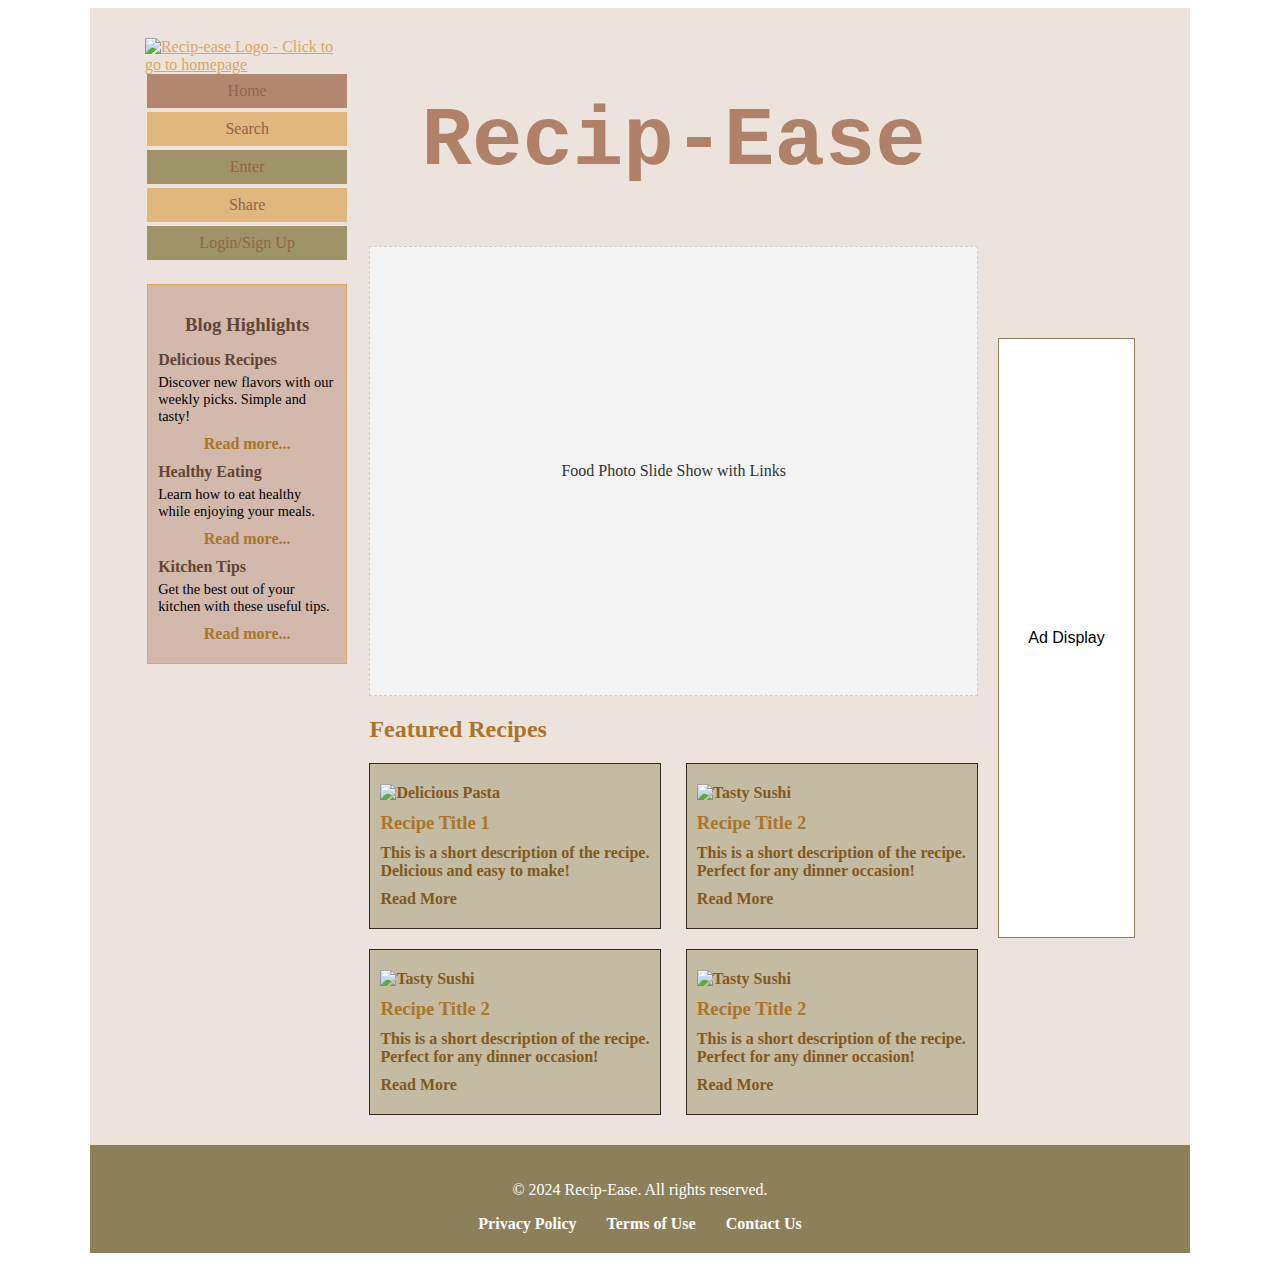
==== ResponsiveDesign/index.html @ b3bee540 "Commit for Week 6 Assignment" ====
<!doctype html>
<html>
<head>
    <meta charset="utf-8">
    <link href="https://fonts.googleapis.com/css2?family=Rockwell&display=swap" rel="stylesheet">
    <title>Recip-Ease Enter</title>
    <link rel="stylesheet" href="main.css">
	<link rel="stylesheet" href="stylesheet.css">
</head>
<body>
    <div class="main-container">
        <div id="mediaQueryMessage">
            
        </div>
		
        <section class="leftCol">
            <a href="/" title="Go to homepage">
                <img src="/images/Recip-easeLogo.png" alt="Recip-ease Logo - Click to go to homepage" style="max-width: 100%;">
            </a>
            <nav class="navigation">
                <ul>
                    <li><a href="/">Home</a></li>
                    <li><a href="/search">Search</a></li>
                    <li><a href="/enter.html">Enter</a></li>
                    <li><a href="/share">Share</a></li>
                    <li><a href="/login">Login/Sign Up</a></li>
                </ul>
            </nav>
			<div class="blog-highlights">
				<h3>Blog Highlights</h3>
				<div class="blog-item">
					<h4>Delicious Recipes</h4>
					<p>Discover new flavors with our weekly picks. Simple and tasty!</p>
					<a href="/blog/delicious-recipes">Read more...</a>
				</div>
				<div class="blog-item">
					<h4>Healthy Eating</h4>
					<p>Learn how to eat healthy while enjoying your meals.</p>
					<a href="/blog/healthy-eating">Read more...</a>
				</div>
				<div class="blog-item">
					<h4>Kitchen Tips</h4>
					<p>Get the best out of your kitchen with these useful tips.</p>
					<a href="/blog/kitchen-tips">Read more...</a>
				</div>
			</div>
        </section>
        <section class="centerCol">
            <h1 id="siteName">Recip-Ease</h1>
			<div class="slideshow-mockup">
				<p>Food Photo Slide Show with Links</p>
			</div>
			<h2>Featured Recipes</h2>
			<div class="featured-recipes">
				<div class="recipe">
					<a href="/recipes/recipe1" aria-label="Go to Recipe 1 - Delicious Pasta">
						<img src="/images/recipe1.png" alt="Delicious Pasta">
						<h3>Recipe Title 1</h3>
						<p>This is a short description of the recipe. Delicious and easy to make!</p>
						<span class="link-text">Read More</span>
					</a>
				</div>
				<div class="recipe">
					<a href="/recipes/recipe2" aria-label="Go to Recipe 2 - Tasty Sushi">
						<img src="/images/recipe2.png" alt="Tasty Sushi">
						<h3>Recipe Title 2</h3>
						<p>This is a short description of the recipe. Perfect for any dinner occasion!</p>
						<span class="link-text">Read More</span>
					</a>
				</div>
				<div class="recipe">
					<a href="/recipes/recipe3" aria-label="Go to Recipe 4 - Tasty Sushi">
						<img src="/images/recipe3.png" alt="Tasty Sushi">
						<h3>Recipe Title 2</h3>
						<p>This is a short description of the recipe. Perfect for any dinner occasion!</p>
						<span class="link-text">Read More</span>
					</a>
				</div>
				<div class="recipe">
					<a href="/recipes/recipe4" aria-label="Go to Recipe 4 - Tasty Sushi">
						<img src="/images/recipe4.png" alt="Tasty Sushi">
						<h3>Recipe Title 2</h3>
						<p>This is a short description of the recipe. Perfect for any dinner occasion!</p>
						<span class="link-text">Read More</span>
					</a>
				</div>
			</div>
			
        </section>
        <section class="rightCol"> 
            <div class="ad-display">
                Ad Display 
            </div>
        </section>
    </div>
	<footer class="site-footer">
		<p>© 2024 Recip-Ease. All rights reserved.</p>
		<nav>
			<ul>
				<li><a href="/privacy">Privacy Policy</a></li>
				<li><a href="/terms">Terms of Use</a></li>
				<li><a href="/contact">Contact Us</a></li>
			</ul>
		</nav>
	</footer>	
</body>
</html>
---- ResponsiveDesign/main.css ----
@charset "utf-8";
/* CSS Document */
* {
    box-sizing: border-box;
}

.main-container {
    display: flex;
    flex-wrap: wrap;
    justify-content: center;
    align-items: flex-start;
    max-width: 1100px;
    margin: 0 auto;
}

div#mediaQueryMessage {
    display: none;
    width: 100%;
    text-align: center;
    margin: 10px 0;
}

section {
    padding: 10px;
}

a:focus {
    outline: 2px dashed #1a73e8;
}

section.leftCol, section.centerCol, section.rightCol {
    flex: 1 1 auto;
}

section.leftCol {
    display: flex;
    flex-direction: column;
    align-items: center; 
    justify-content: flex-start; 
    width: 200px; 

}

section.leftCol a {
    width: 100%; 
    display: flex;
    justify-content: center; 
}

section.leftCol img {
    max-width: 100%; 
    height: auto;
}

.section.centerCol {
    display: flex;
    flex-direction: column;
    align-items: center;
}

.navigation ul {
    list-style-type: none;
    width: 200px; 
    padding: 0;
    margin: 0;
    display: flex;
    flex-direction: column; 
    align-items: center; 
}

.navigation li {
    width: 100%; 
    padding: 8px;
    margin-bottom: 4px;
    text-align: center; 
}

.navigation a {
    text-decoration: none;
}

#siteName {
    font-weight: bold;
    font-size: 84px;
    text-align: center;
    
}

.slideshow-mockup {
    width: 100%;  
    height: 450px;
    background-color: #f4f4f4; 
    color: #333; 
    display: flex;
    justify-content: center; 
    align-items: center; 
    text-align: center;
    margin: 20px 0; 
    border: 1px dashed #cccccc; 
}

.section.centerCol {
    width: 560px; 
    display: flex;
    flex-direction: column;
    align-items: center; 
}


.blog-highlights {
    width: 200px;  
    margin-top: 20px;   
    padding: 10px;  
    box-sizing: border-box;  
}

.blog-highlights h3 {
    text-align: center;  
    margin-bottom: 15px;  
}

.blog-item {
    margin-bottom: 10px;  
}

.blog-item h4 {
    margin: 0 0 5px 0;  
}

.blog-item p {
    font-size: 0.9em;  
    margin: 0 0 10px 0; 
}

.blog-item a {
    text-decoration: none;   
    font-weight: bold;  
}

.button-grid {
    display: grid;
    grid-template-columns: repeat(3, 1fr); 
    grid-gap: 10px; 
    padding: 20px; 
}

.button-grid button {
    border: none;
    padding: 10px;
    font-size: 16px;
    color: white;
    cursor: pointer;
    transition: background-color 0.3s;
}

.ingredient-form {
    margin-top: 20px;
    display: flex;
    flex-direction: column;
    align-items: flex-start; 
}

.ingredient-form label {
    margin-bottom: 5px; 
}

.ingredient-form input[type="text"] {
    width: 100%; 
    padding: 8px;
    margin-bottom: 10px; 
    box-sizing: border-box; 
}

.ingredient-form .checkbox {
    margin-bottom: 10px; 
}

.ingredient-form button {
    padding: 10px 15px;
    border: none;
    cursor: pointer;
    transition: background-color 0.3s;
}

.instructions-form {
    display: flex;
    flex-direction: column;
    align-items: flex-start;
    margin-top: 20px;
}

.instructions-form textarea {
    width: 100%; 
    height: 200px; 
    padding: 8px;
    box-sizing: border-box; 
    resize: vertical; 
    background-color: #f4f4f4; 
    border: 1px solid #ccc; 
}

.instructions-form textarea::placeholder {
    color: #888; /* Color for the placeholder text */
}

.instructions-form button {
    padding: 10px 15px;
    margin-top: 10px; 
    border: none;
    cursor: pointer;
}


.ad-display {
    width: 100%;
    height: 600px; 
    border: 1px solid #000;
    display: flex;
    align-items: center;
    justify-content: center;
    text-align: center;
    font-family: Arial, sans-serif;
    font-size: 16px;
}

.rightCol .ad-display {
    margin-top: 300px; 
}

.featured-recipes {
    display: flex;
    flex-wrap: wrap;
    justify-content: space-between;
    margin-top: 20px;
}

.recipe {
    flex: 0 48%; 
    border: 1px solid #ccc;
    padding: 10px;
    box-sizing: border-box;
    margin-bottom: 20px; 
}

.recipe img {
    width: 100%; 
    height: auto;
}

.recipe h3, .recipe p, .recipe a {
    margin: 10px 0; 
}

.recipe a {
    text-decoration: none;
    font-weight: bold;
    display: block; 
    outline: none; 
}

.site-footer {
    width: 100%;
    color: #fff;
    text-align: center;
    padding: 20px 10px;
    box-sizing: border-box;
    max-width: 1100px;
    margin: 0 auto; 
    display: flex;
    flex-direction: column; 
    align-items: center; 
}

.site-footer nav ul {
    list-style: none;
    padding: 0;
    margin: 0; 
    display: flex;
    justify-content: center; 
    flex-wrap: wrap;
}

.site-footer nav ul li {
    padding: 0 15px;
}

.site-footer nav ul li a {
    color: #fff;
    text-decoration: none;
    font-weight: bold;
}

@media all and (min-width: 800px) {
    div#mediaQueryMessage {
        display: block;
    }
    section.leftCol {
        flex: 0 0 20.41%;
    }
    section.centerCol {
        flex: 0 0 57.14%;
    }
    section.rightCol {
        flex: 0 0 14.29%;
    }
}

@media (max-width: 640px) {
    #siteName {
        display: none;  
    }
}

@media (max-width: 720px) {
    .rightCol .ad-display {
        margin-top: 0; 
    }
}

@media (max-width: 480px) {
    .recipe {
        flex: 0 100%; 
    }

    .site-footer nav ul {
        flex-direction: column;
    }

    .site-footer nav ul li {
        padding: 5px 0;
    }
}
---- ResponsiveDesign/stylesheet.css ----
#siteName {
  color: #af8168;
  font-family: "Rockwell Condensed", "Courier Bold", monospace;
}
.main-container {
  background-color: #ede3dd;
}
h1,
h2,
h3,
h4 {
  color: #aa7529;
}
a {
  color: #d9a760;
}
a:hover {
  color: #aa7529;
}
.site-footer {
  background-color: #8c805a;
}
.navigation li {
  background-color: #b3866f;
}
.navigation li a {
  color: #8f634c;
}
.navigation li:hover,
.navigation li:hover a {
  background-color: #c19d8a;
}
.navigation li:hover a,
.navigation li:hover a a {
  color: #fff;
}
.navigation li:nth-child(1) {
  background-color: #b3866f;
}
.navigation li:nth-child(2) {
  background-color: #e0b77d;
}
.navigation li:nth-child(3) {
  background-color: #9f936a;
}
.navigation li:nth-child(4) {
  background-color: #e0b77d;
}
.navigation li:nth-child(5) {
  background-color: #9f936a;
}
.blog-highlights {
  border: 1px solid #d9a760;
  background-color: #d2b9ab;
}
.blog-highlights h3,
.blog-highlights .blog-item h4,
.blog-highlights .recipe h3 {
  color: #634535;
}
.blog-item a {
  color: #aa7529;
}
.blog-item a:hover {
  color: #d9a760;
}
.button-grid button,
.ingredient-form button,
.instructions-form button {
  background-color: #d9a760;
  font-family: "Rockwell", "Courier Bold", monospace;
  color: #81591f;
  border: none;
  padding: 10px 15px;
  cursor: pointer;
}
.button-grid button:hover,
.ingredient-form button:hover,
.instructions-form button:hover {
  background-color: #f2e0c7;
}
.ingredient-form,
.instructions-form {
  font-family: "Rockwell", "Courier Bold", monospace;
  color: #81591f;
}
.ad-display {
  border: 1px solid #8c805a;
  background-color: #fff;
}
.recipe {
  border: 1px solid #2f2b1e;
  background-color: #c3bba2;
}
.recipe img {
  width: 100%;
  height: auto;
}
.recipe h3,
.recipe p,
.recipe a {
  margin: 10px 0;
}
.recipe a {
  color: #81591f;
}
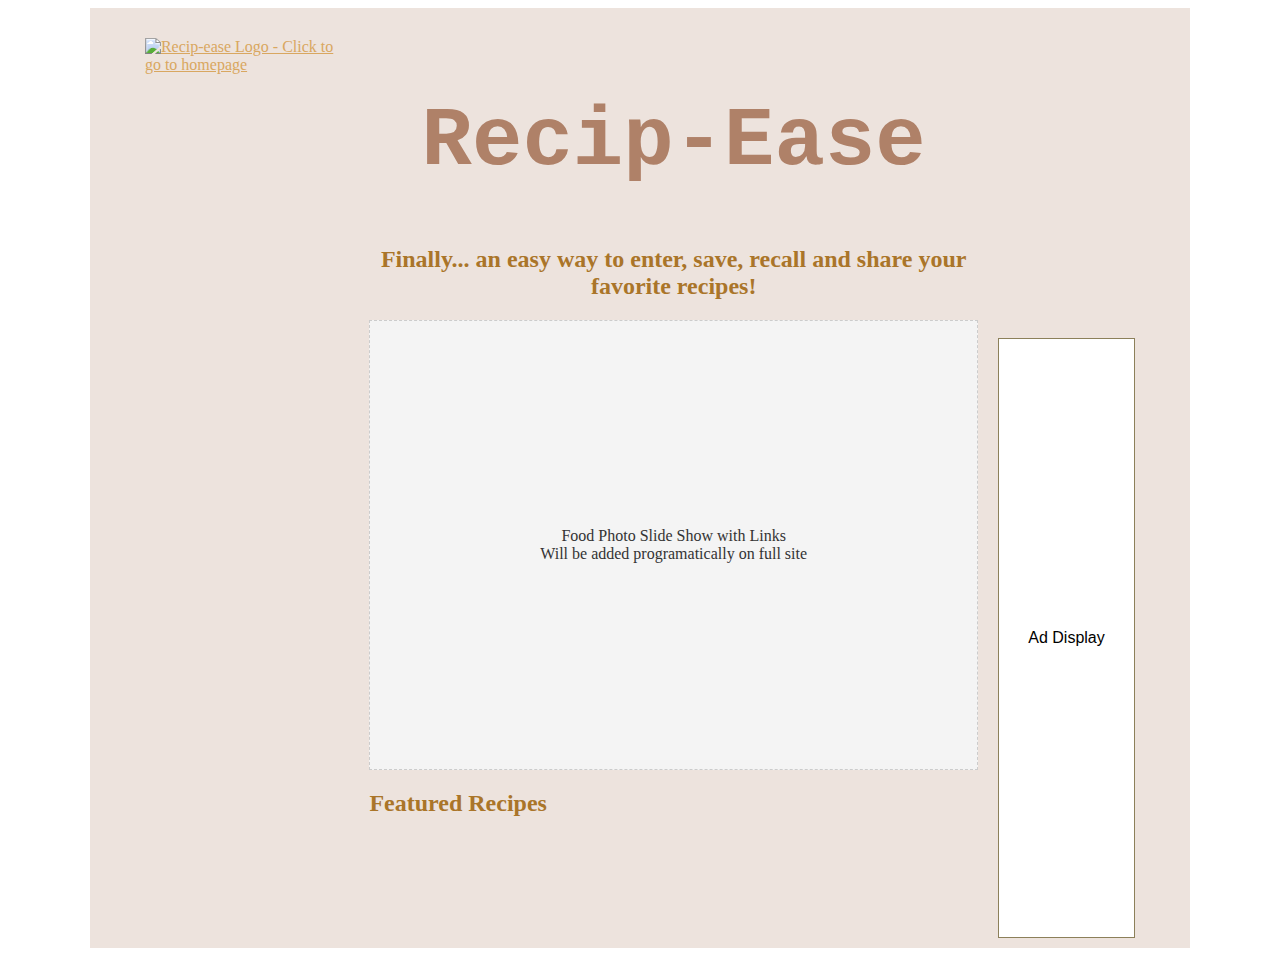
==== commit 1767537c: "Commit for week 7" ====
--- a/ResponsiveDesign/index.html
+++ b/ResponsiveDesign/index.html
@@ -3,89 +3,29 @@
 <head>
     <meta charset="utf-8">
     <link href="https://fonts.googleapis.com/css2?family=Rockwell&display=swap" rel="stylesheet">
-    <title>Recip-Ease Enter</title>
+    <title>Recip-Ease</title>
     <link rel="stylesheet" href="main.css">
 	<link rel="stylesheet" href="stylesheet.css">
+	<script src="https://cdnjs.cloudflare.com/ajax/libs/mustache.js/2.3.0/mustache.js"></script>
 </head>
 <body>
     <div class="main-container">
-        <div id="mediaQueryMessage">
-            
-        </div>
-		
+        <div id="mediaQueryMessage"></div>
         <section class="leftCol">
             <a href="/" title="Go to homepage">
                 <img src="/images/Recip-easeLogo.png" alt="Recip-ease Logo - Click to go to homepage" style="max-width: 100%;">
             </a>
-            <nav class="navigation">
-                <ul>
-                    <li><a href="/">Home</a></li>
-                    <li><a href="/search">Search</a></li>
-                    <li><a href="/enter.html">Enter</a></li>
-                    <li><a href="/share">Share</a></li>
-                    <li><a href="/login">Login/Sign Up</a></li>
-                </ul>
-            </nav>
-			<div class="blog-highlights">
-				<h3>Blog Highlights</h3>
-				<div class="blog-item">
-					<h4>Delicious Recipes</h4>
-					<p>Discover new flavors with our weekly picks. Simple and tasty!</p>
-					<a href="/blog/delicious-recipes">Read more...</a>
-				</div>
-				<div class="blog-item">
-					<h4>Healthy Eating</h4>
-					<p>Learn how to eat healthy while enjoying your meals.</p>
-					<a href="/blog/healthy-eating">Read more...</a>
-				</div>
-				<div class="blog-item">
-					<h4>Kitchen Tips</h4>
-					<p>Get the best out of your kitchen with these useful tips.</p>
-					<a href="/blog/kitchen-tips">Read more...</a>
-				</div>
-			</div>
+            <div id="navigation-placeholder"></div>
+			<div id="blog-placeholder"></div>
         </section>
         <section class="centerCol">
             <h1 id="siteName">Recip-Ease</h1>
+            <h2 id="tagline">Finally... an easy way to enter, save, recall and share your favorite recipes!</h2>
 			<div class="slideshow-mockup">
-				<p>Food Photo Slide Show with Links</p>
+				<p>Food Photo Slide Show with Links<BR>Will be added programatically on full site</p>
 			</div>
 			<h2>Featured Recipes</h2>
-			<div class="featured-recipes">
-				<div class="recipe">
-					<a href="/recipes/recipe1" aria-label="Go to Recipe 1 - Delicious Pasta">
-						<img src="/images/recipe1.png" alt="Delicious Pasta">
-						<h3>Recipe Title 1</h3>
-						<p>This is a short description of the recipe. Delicious and easy to make!</p>
-						<span class="link-text">Read More</span>
-					</a>
-				</div>
-				<div class="recipe">
-					<a href="/recipes/recipe2" aria-label="Go to Recipe 2 - Tasty Sushi">
-						<img src="/images/recipe2.png" alt="Tasty Sushi">
-						<h3>Recipe Title 2</h3>
-						<p>This is a short description of the recipe. Perfect for any dinner occasion!</p>
-						<span class="link-text">Read More</span>
-					</a>
-				</div>
-				<div class="recipe">
-					<a href="/recipes/recipe3" aria-label="Go to Recipe 4 - Tasty Sushi">
-						<img src="/images/recipe3.png" alt="Tasty Sushi">
-						<h3>Recipe Title 2</h3>
-						<p>This is a short description of the recipe. Perfect for any dinner occasion!</p>
-						<span class="link-text">Read More</span>
-					</a>
-				</div>
-				<div class="recipe">
-					<a href="/recipes/recipe4" aria-label="Go to Recipe 4 - Tasty Sushi">
-						<img src="/images/recipe4.png" alt="Tasty Sushi">
-						<h3>Recipe Title 2</h3>
-						<p>This is a short description of the recipe. Perfect for any dinner occasion!</p>
-						<span class="link-text">Read More</span>
-					</a>
-				</div>
-			</div>
-			
+			<div id="recipe-placeholder"></div> 
         </section>
         <section class="rightCol"> 
             <div class="ad-display">
@@ -93,15 +33,10 @@
             </div>
         </section>
     </div>
-	<footer class="site-footer">
-		<p>© 2024 Recip-Ease. All rights reserved.</p>
-		<nav>
-			<ul>
-				<li><a href="/privacy">Privacy Policy</a></li>
-				<li><a href="/terms">Terms of Use</a></li>
-				<li><a href="/contact">Contact Us</a></li>
-			</ul>
-		</nav>
-	</footer>	
+	<div id="footer-placeholder"></div>
+	<script src="templates.js"></script>
+	<script src="commonjs.js"></script>
+	<script src="javascripts.js"></script>
+		
 </body>
 </html>
--- a/ResponsiveDesign/main.css
+++ b/ResponsiveDesign/main.css
@@ -84,6 +84,10 @@
     font-size: 84px;
     text-align: center;
     
+}
+
+#tagline {
+    text-align: center;
 }
 
 .slideshow-mockup {
--- a/ResponsiveDesign/stylesheet.css
+++ b/ResponsiveDesign/stylesheet.css
@@ -24,7 +24,7 @@
   background-color: #b3866f;
 }
 .navigation li a {
-  color: #8f634c;
+  color: #634535;
 }
 .navigation li:hover,
 .navigation li:hover a {
@@ -66,7 +66,9 @@
 }
 .button-grid button,
 .ingredient-form button,
-.instructions-form button {
+.instructions-form button,
+.recipe-entry button,
+.closeout-buttons button {
   background-color: #d9a760;
   font-family: "Rockwell", "Courier Bold", monospace;
   color: #81591f;
@@ -76,7 +78,9 @@
 }
 .button-grid button:hover,
 .ingredient-form button:hover,
-.instructions-form button:hover {
+.instructions-form button:hover,
+.recipe-entry button:hover,
+.closeout-buttons button:hover {
   background-color: #f2e0c7;
 }
 .ingredient-form,
@@ -104,3 +108,43 @@
 .recipe a {
   color: #81591f;
 }
+.recipe-entry,
+.closeout-buttons {
+  width: 100%;
+  display: flex;
+  flex-direction: column;
+  margin-top: 20px;
+  align-items: center;
+}
+.recipe-entry form,
+.closeout-buttons form {
+  display: flex;
+  flex-direction: column;
+  width: 50%;
+  align-items: center;
+}
+.recipe-entry form label,
+.closeout-buttons form label {
+  margin-bottom: 5px;
+}
+.recipe-entry form input,
+.closeout-buttons form input,
+.recipe-entry form select,
+.closeout-buttons form select {
+  margin-bottom: 10px;
+  padding: 8px;
+  width: 100%;
+}
+.closeout-buttons {
+  flex-direction: row;
+  justify-content: center;
+}
+.closeout-buttons button {
+  margin: 0 10px;
+}
+#cancel-button {
+  background-color: #e8c99e;
+}
+#cancel-button:hover {
+  background-color: #edd5b2;
+}
